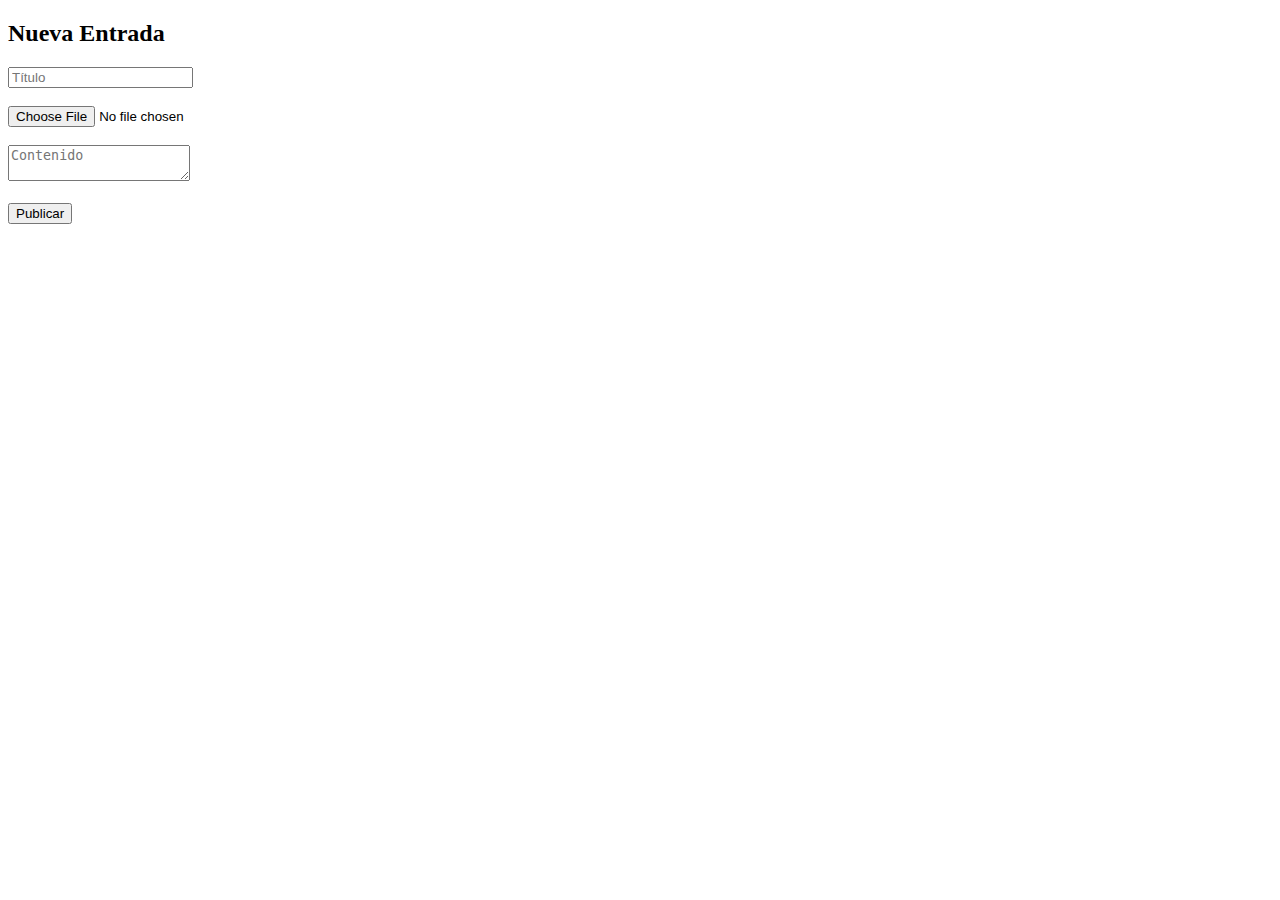
==== Views/admin.html @ 52699640 "add.html-css-js" ====
<!DOCTYPE html>
<html lang="en">

<head>
    <meta charset="UTF-8">
    <meta name="viewport" content="width=device-width, initial-scale=1.0">
    <title>Administrador</title>
    <link rel="stylesheet" href="styles/admin.css">
</head>

<body>

    <h2 id="new-entry">Nueva Entrada</h2>
    <form id="entry-form">
        <input type="text" id="title-input" placeholder="Título"><br><br>
        <input type="file" id="photo-input"><br><br>
        <textarea id="content-input" placeholder="Contenido"></textarea><br><br>
        <button type="submit" id="submit-btn">Publicar</button>
    </form>

    <script src="scripts/admin.js"></script>
</body>

</html>
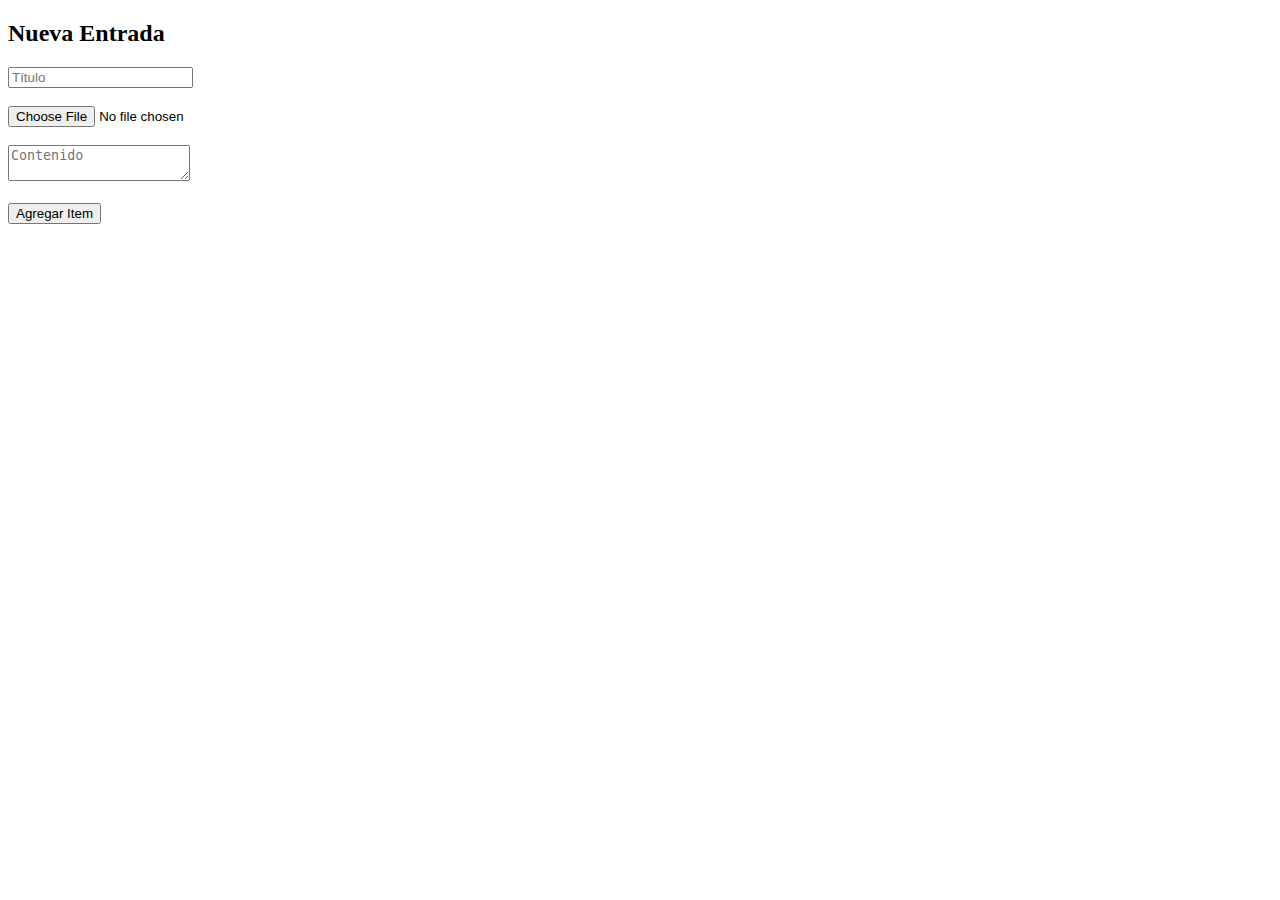
==== commit bdfda384: "SinglePageFinaly" ====
--- a/Views/admin.html
+++ b/Views/admin.html
@@ -10,13 +10,18 @@
 
 <body>
 
+    
     <h2 id="new-entry">Nueva Entrada</h2>
+    
     <form id="entry-form">
         <input type="text" id="title-input" placeholder="Título"><br><br>
         <input type="file" id="photo-input"><br><br>
         <textarea id="content-input" placeholder="Contenido"></textarea><br><br>
-        <button type="submit" id="submit-btn">Publicar</button>
+
+        <button type="button" id="agregar-item" onclick="agregarItem()">Agregar Item</button>
     </form>
+
+    <ul id="entry-content"></ul>
 
     <script src="scripts/admin.js"></script>
 </body>
